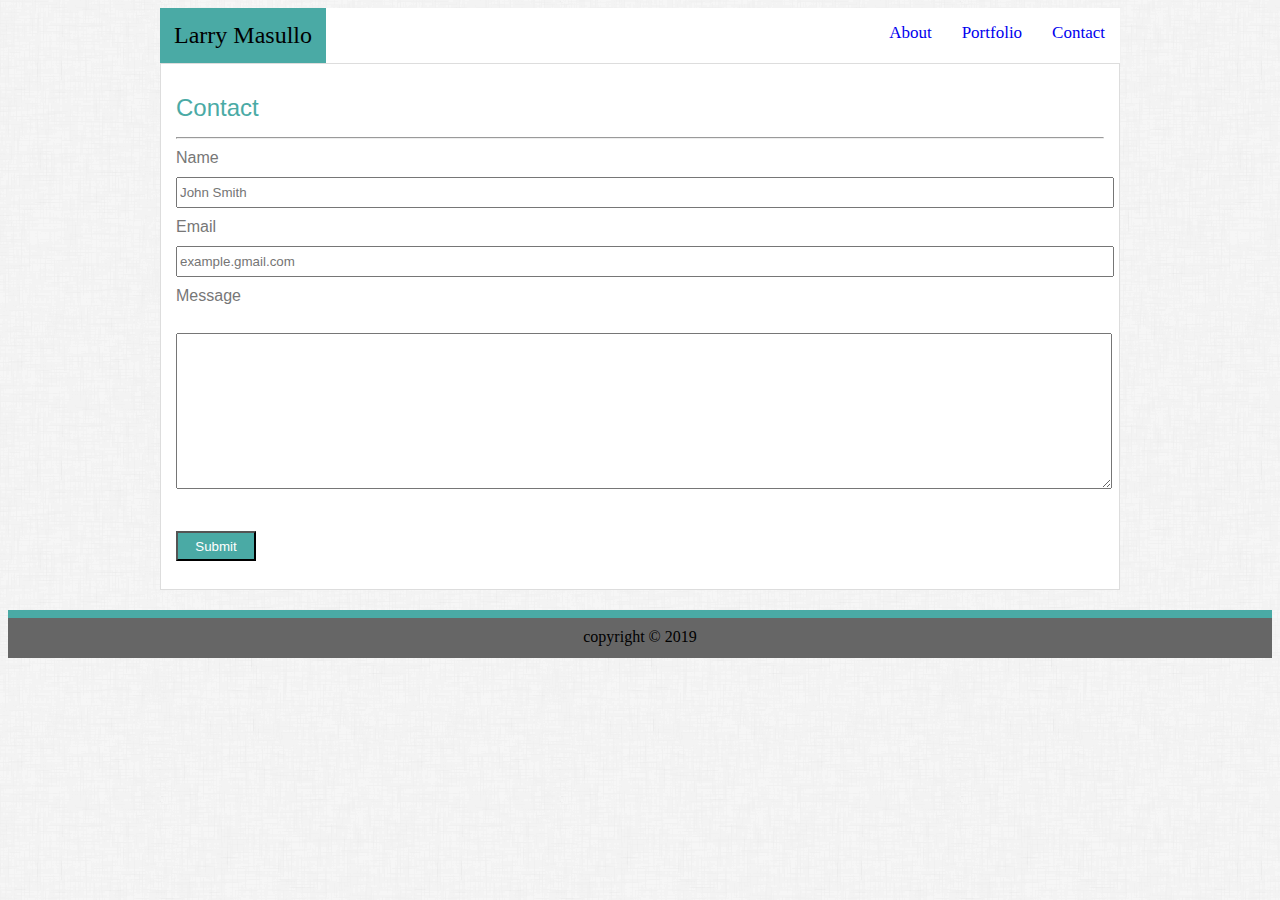
==== contact.html @ 89936b70 "finished contact.html" ====
<!DOCTYPE html>
<html lang="en">
  <head>
    <meta charset="UTF-8" />
    <meta name="viewport" content="width=device-width, initial-scale=1.0" />
    <meta http-equiv="X-UA-Compatible" content="ie=edge" />
    <title>Larry's Portfolio - Contact</title>
    <link rel="stylesheet" href="assets/css/contact.css" />
  </head>
  <body>
    <!-- Wrapper lets me size the content area to 960px -->
    <div id="wrapper">
      <!-- nav includes the nav links -->
      <nav class="clearfix">
        <div id="name">
          Larry Masullo
        </div>
        <div id="links">
          <a href="#contact">Contact</a>
          <a href="#portfolio">Portfolio</a>
          <a href="#about">About</a>
        </div>
        <!-- end nav -->
      </nav>

      <!-- Main secttion is the rest of the content -->
      <div id="main">
        <div id="me">Contact</div>
        <hr />
        <form action="#">
          <label for="frmName">Name</label>
          <br />
          <input
            type="text"
            id="frmName"
            name="name"
            placeholder="John Smith"
          />
          <br />
          <label for="email">Email</label><br />
          <input type="text" name="email" placeholder="example.gmail.com" />
          <br />
          <label for="message">Message</label><br />
          <br />
          <textarea name="message" id="message" cols="30" rows="10"></textarea>
          <br /><br />
          <input class="submit" type="submit" value="Submit" />
          <br /><br />
        </form>
        <!-- end Main -->
      </div>
      <!-- end wrapper -->
    </div>
    <footer>
      copyright &#169; 2019
    </footer>
  </body>
</html>
---- assets/css/contact.css ----
body {
  background-image: url("../../assets/images/dust_scratches.png");
  min-height: 100%;
}

#wrapper {
  /* Margin auto will center the div */
  margin: auto;
  width: 960px;
  margin-bottom: 20px;
}

nav {
  background-color: white;
  font-family: "Georgia", Times, Times New Roman, serif;
}

#main {
  background-color: #ffffff;
  border: 1px solid #dddddd;
  font-family: "Arial", "Helvetica Neue", Helvetica, sans-serif;
}

#name {
  float: left;
  background-color: #4aaaa5;
  padding: 14px;
  font-size: 24px;
}

#links {
  background-color: #777777;
}

a {
  float: right;
  text-align: center;
  padding: 15px 15px;
  text-decoration: none;
  font-size: 17px;
}

#me {
  color: #4aaaa5;
  font-size: 24px;
  padding: 15px;
  margin-top: 15px;
}

hr {
  margin: 0 15px 10px 15px;
}

label,
input,
textarea {
  color: #777777;
  margin: 10px 15px 10px 15px;
  width: 930px;
  height: 25px;
}

textarea {
  color: #777777;
  margin: 10px 15px 10px 15px;
  width: 930px;
  height: 150px;
}

.submit {
  background-color: #4aaaa5;
  width: 80px;
  height: 30px;
  color: #ffffff;
}

footer {
  background-color: #666666;
  border-top: 8px solid #4aaaa5;
  height: 30px;
  text-align: center;
  padding-top: 10px;
  position: -webkit-sticky; /* Safari */
  position: sticky;
  bottom: 0;
}

.clearfix::after {
  content: "";
  display: block;
  clear: both;
}
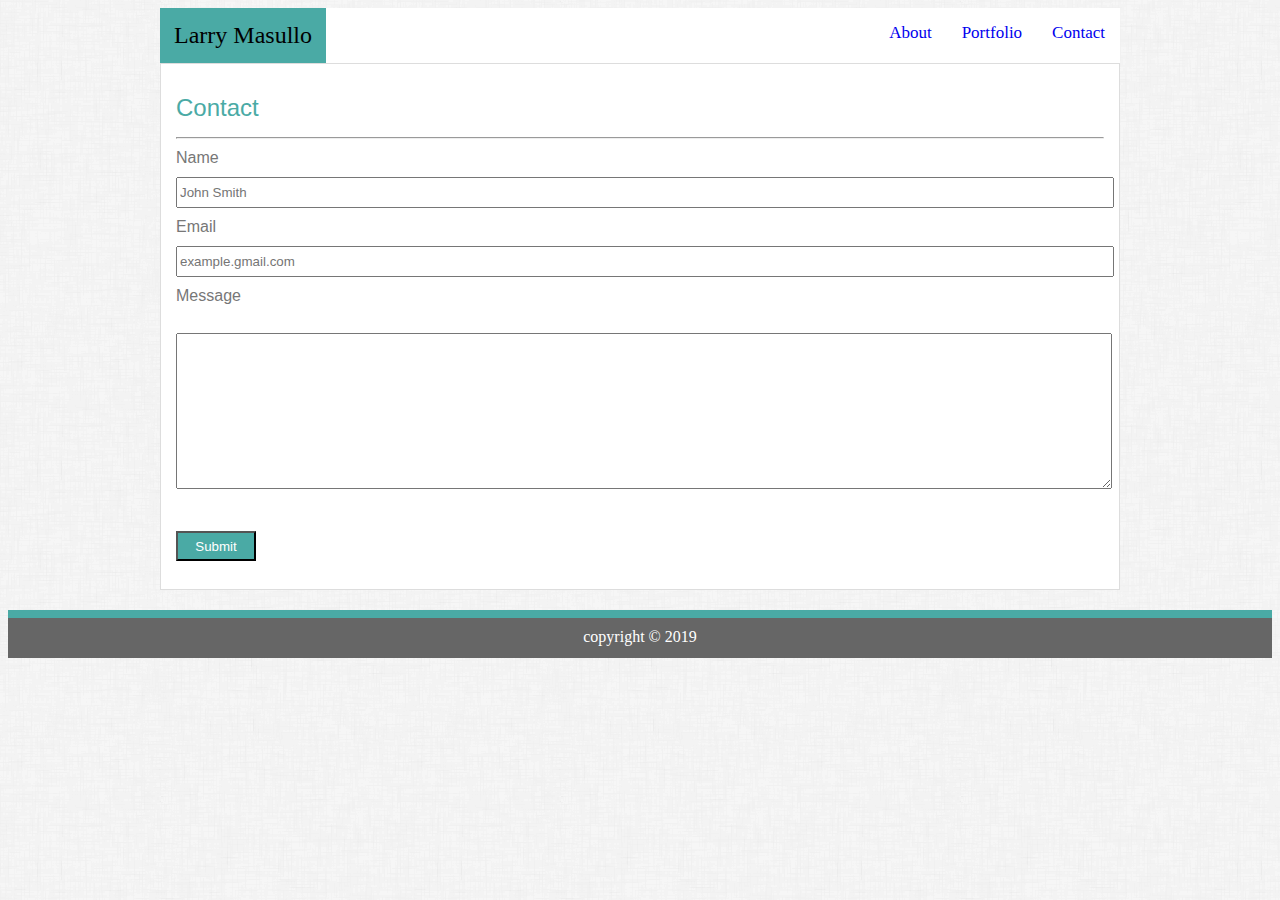
==== commit a9dce619: "fixed links" ====
--- a/contact.html
+++ b/contact.html
@@ -16,9 +16,9 @@
           Larry Masullo
         </div>
         <div id="links">
-          <a href="#contact">Contact</a>
-          <a href="#portfolio">Portfolio</a>
-          <a href="#about">About</a>
+          <a href="contact.html">Contact</a>
+          <a href="portfolio.html">Portfolio</a>
+          <a href="index.html">About</a>
         </div>
         <!-- end nav -->
       </nav>
--- a/assets/css/contact.css
+++ b/assets/css/contact.css
@@ -83,6 +83,7 @@
   position: -webkit-sticky; /* Safari */
   position: sticky;
   bottom: 0;
+  color: #ffffff;
 }
 
 .clearfix::after {
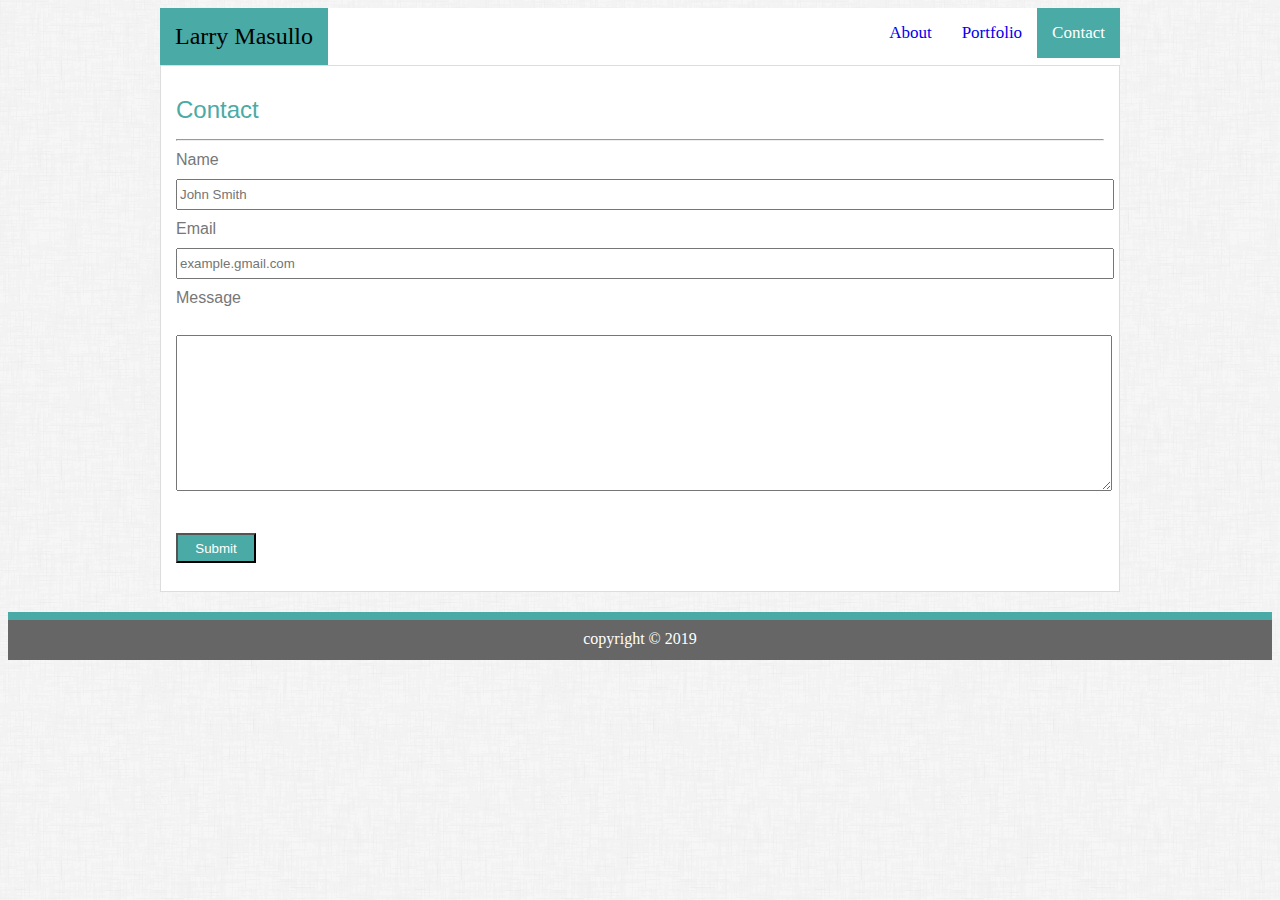
==== commit fe600125: "added hover and current to links" ====
--- a/contact.html
+++ b/contact.html
@@ -16,7 +16,7 @@
           Larry Masullo
         </div>
         <div id="links">
-          <a href="contact.html">Contact</a>
+          <a href="contact.html" class="current">Contact</a>
           <a href="portfolio.html">Portfolio</a>
           <a href="index.html">About</a>
         </div>
--- a/assets/css/contact.css
+++ b/assets/css/contact.css
@@ -24,7 +24,7 @@
 #name {
   float: left;
   background-color: #4aaaa5;
-  padding: 14px;
+  padding: 15px;
   font-size: 24px;
 }
 
@@ -86,6 +86,12 @@
   color: #ffffff;
 }
 
+a:hover,
+.current {
+  background-color: #4aaaa5;
+  color: white;
+}
+
 .clearfix::after {
   content: "";
   display: block;
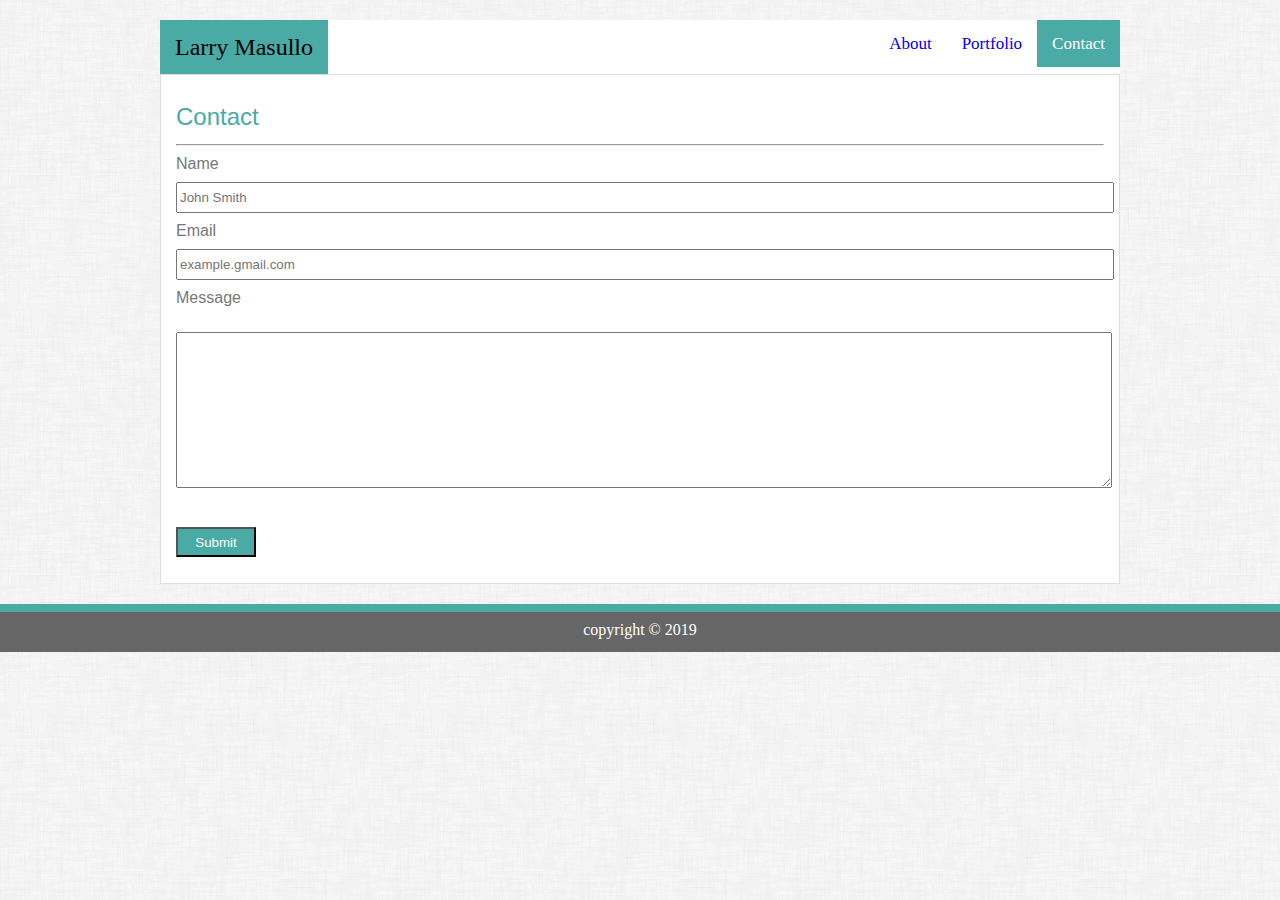
==== commit d78edfab: "final version" ====
--- a/contact.html
+++ b/contact.html
@@ -5,6 +5,8 @@
     <meta name="viewport" content="width=device-width, initial-scale=1.0" />
     <meta http-equiv="X-UA-Compatible" content="ie=edge" />
     <title>Larry's Portfolio - Contact</title>
+    <link rel="stylesheet" href="assets/css/reset.css" />
+    <link rel="stylesheet" href="assets/css/common.css" />
     <link rel="stylesheet" href="assets/css/contact.css" />
   </head>
   <body>
@@ -25,7 +27,7 @@
 
       <!-- Main secttion is the rest of the content -->
       <div id="main">
-        <div id="me">Contact</div>
+        <div id="page">Contact</div>
         <hr />
         <form action="#">
           <label for="frmName">Name</label>
--- a/assets/css/common.css
+++ b/assets/css/common.css
@@ -0,0 +1,78 @@
+body {
+  background-image: url("../../assets/images/dust_scratches.png");
+  min-height: 100%;
+  /* Need this because reset.css removes Chromes default top border */
+  margin-top: 20px;
+}
+
+#wrapper {
+  /* Margin auto will center the div */
+  margin: auto;
+  width: 960px;
+  margin-bottom: 20px;
+}
+
+nav {
+  background-color: white;
+  font-family: "Georgia", Times, Times New Roman, serif;
+}
+
+#links {
+  background-color: #777777;
+}
+
+a {
+  float: right;
+  text-align: center;
+  padding: 15px 15px;
+  text-decoration: none;
+  font-size: 17px;
+}
+
+a:hover,
+.current {
+  background-color: #4aaaa5;
+  color: white;
+}
+
+#main {
+  background-color: #ffffff;
+  border: 1px solid #dddddd;
+  font-family: "Arial", "Helvetica Neue", Helvetica, sans-serif;
+}
+
+#page {
+  color: #4aaaa5;
+  font-size: 24px;
+  padding: 15px;
+  margin-top: 15px;
+}
+
+#name {
+  float: left;
+  background-color: #4aaaa5;
+  padding: 15px;
+  font-size: 24px;
+}
+
+hr {
+  margin: 0 15px 10px 15px;
+}
+
+footer {
+  background-color: #666666;
+  border-top: 8px solid #4aaaa5;
+  height: 30px;
+  text-align: center;
+  padding-top: 10px;
+  position: -webkit-sticky; /* Safari */
+  position: sticky;
+  bottom: 0;
+  color: #ffffff;
+}
+
+.clearfix::after {
+  content: "";
+  display: block;
+  clear: both;
+}
--- a/assets/css/contact.css
+++ b/assets/css/contact.css
@@ -1,56 +1,3 @@
-body {
-  background-image: url("../../assets/images/dust_scratches.png");
-  min-height: 100%;
-}
-
-#wrapper {
-  /* Margin auto will center the div */
-  margin: auto;
-  width: 960px;
-  margin-bottom: 20px;
-}
-
-nav {
-  background-color: white;
-  font-family: "Georgia", Times, Times New Roman, serif;
-}
-
-#main {
-  background-color: #ffffff;
-  border: 1px solid #dddddd;
-  font-family: "Arial", "Helvetica Neue", Helvetica, sans-serif;
-}
-
-#name {
-  float: left;
-  background-color: #4aaaa5;
-  padding: 15px;
-  font-size: 24px;
-}
-
-#links {
-  background-color: #777777;
-}
-
-a {
-  float: right;
-  text-align: center;
-  padding: 15px 15px;
-  text-decoration: none;
-  font-size: 17px;
-}
-
-#me {
-  color: #4aaaa5;
-  font-size: 24px;
-  padding: 15px;
-  margin-top: 15px;
-}
-
-hr {
-  margin: 0 15px 10px 15px;
-}
-
 label,
 input,
 textarea {
@@ -61,9 +8,6 @@
 }
 
 textarea {
-  color: #777777;
-  margin: 10px 15px 10px 15px;
-  width: 930px;
   height: 150px;
 }
 
@@ -73,27 +17,3 @@
   height: 30px;
   color: #ffffff;
 }
-
-footer {
-  background-color: #666666;
-  border-top: 8px solid #4aaaa5;
-  height: 30px;
-  text-align: center;
-  padding-top: 10px;
-  position: -webkit-sticky; /* Safari */
-  position: sticky;
-  bottom: 0;
-  color: #ffffff;
-}
-
-a:hover,
-.current {
-  background-color: #4aaaa5;
-  color: white;
-}
-
-.clearfix::after {
-  content: "";
-  display: block;
-  clear: both;
-}
